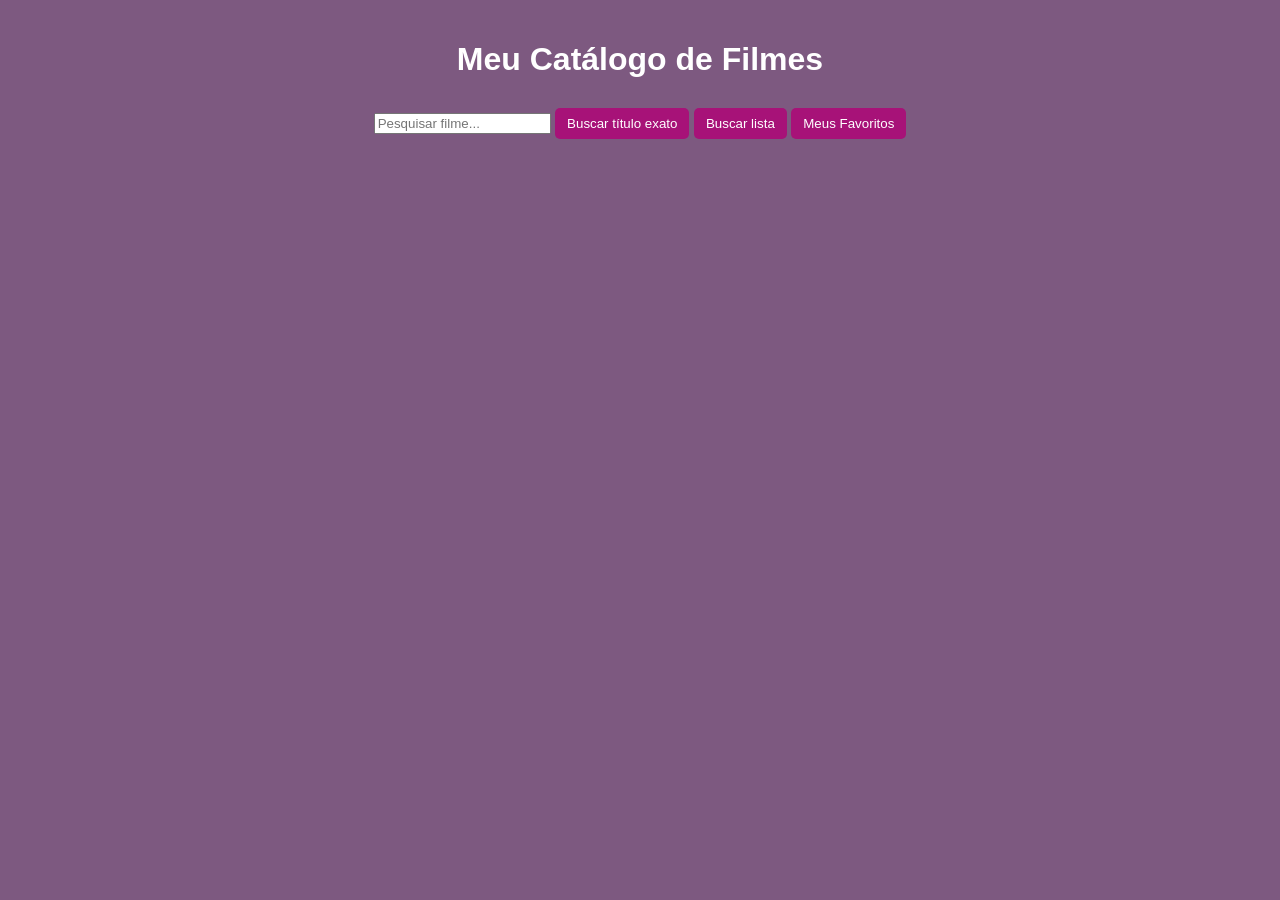
==== index.html @ ae9c6bc6 "Add files via upload" ====
<!DOCTYPE html>

<html lang="pt-BR">
<head>
  <meta charset="UTF-8">
  <title>Catálogo de Filmes</title>
  <link rel="stylesheet" href="style.css">
</head>
<body>

 <h1>Meu Catálogo de Filmes</h1>

<input type="text" id="searchInput" placeholder="Pesquisar filme...">
<button onclick="searchMovie()">Buscar título exato</button>
<button onclick="searchMovies()">Buscar lista</button/>
<button onclick="window.location.href='favoritos.html'">Meus Favoritos</button>


<div id="movieContainer"></div>
<div id="movieDetail"></div>
<div id="favoritesContainer"></div>

<script src="script.js"></script>
</body>
</html>
---- style.css ----
body {
  font-family: Arial, sans-serif;   /* Define a fonte padrão da página */
  background: #7d5980;              /* Cor de fundo roxa */
  color:#fff;                       /* Cor do texto em branco */
  margin: 0;                        /* Remove margens externas do body */
  padding: 20;                      /* Espaçamento interno (faltou px, deveria ser 20px) */
  text-align: center;               /* Centraliza textos por padrão */
  padding: 20px;                    /* Espaçamento interno corrigido */
}

h1 {
  text-align: center;               /* Centraliza o título */
  margin-bottom: 20px;              /* Espaço abaixo do título */
}

#favoritesContainer, #movieContainer {
  display: flex;                    /* Exibe os filmes em linha flexível */
  flex-wrap: wrap;                  /* Permite quebrar linha quando não couber */
  justify-content: center;          /* Centraliza os filmes no container */
}


.movie {
  background: #d480c6;              /* Fundo rosa claro para cada card */
  border-radius: 10px;              /* Bordas arredondadas */
  margin: 15px;                     /* Espaço externo entre cards */
  padding: 10px;                    /* Espaço interno do card */
  width: 220px;                     /* Largura fixa do card */
  transition: transform 0.2s;       /* Animação suave ao aplicar transform */
  position: relative;               /* Permite posicionar elementos relativos ao card */
}


.movie:hover {
  transform: scale(1.05);           /* Aumenta levemente o card ao passar o mouse */
  cursor: pointer;                  /* Mostra cursor de clique */
}

.movie img {
  width: 100%;                      /* Imagem ocupa toda a largura do card */
  border-radius: 10px;              /* Bordas arredondadas na imagem */
  cursor: pointer;                  /* Cursor de clique na imagem */
}

#movieDetails {
  background: #d480c6;              /* Fundo rosa claro para detalhes */
  border-radius: 10px;              /* Bordas arredondadas */
  margin: 15px auto;                /* Espaço externo e centralização */
  padding: 20px;                    /* Espaço interno */
  width: 80%;                       /* Ocupa 80% da largura da tela */
  max-width: 600px;                 /* Limite máximo de largura */
}

button {
  background: #a71278;              /* Fundo roxo escuro */
  color: #fff;                      /* Texto branco */
  border: none;                     /* Remove borda padrão */
  padding: 8px 12px;                /* Espaçamento interno */
  border-radius: 5px;               /* Bordas arredondadas */
  margin-top: 10px;                 /* Espaço acima do botão */
  cursor: pointer;                  /* Cursor de clique */
}


button:hover {
  background: #b33d70;              /* Muda cor ao passar o mouse */
}


/*Descrição para quando passar o mouse sobre o filme*/
.movie p {
  display: block;                   /* Exibe parágrafos normalmente */
  margin-top: 10px;                 /* Espaço acima do texto */
  font-size: 14px;                  /* Tamanho da fonte */
  color:#ccc;                       /* Cor cinza clara */
}


.movie:hover p {
  display: block;                   /* Garante que o texto apareça ao passar o mouse */
}

.rating {
  margin-top: 10px;                 /* Espaço acima da área de estrelas */
  font-size: 22px;                  /* Tamanho das estrelas */
}


.star {
  margin: 0 3px;                    /* Espaço entre estrelas */
  cursor: pointer;                  /* Cursor de clique */
  color: #ccc;                      /* Cor cinza padrão */
  transition: transform 0.2s, color 0.3s; /* Animação suave ao mudar cor/tamanho */
}


.star:hover {
  transform: scale(1.3);            /* Aumenta estrela ao passar o mouse */
  color: gold;                      /* Fica dourada no hover */
}


.star.active {
  color: gold;                      /* Estrela clicada fica dourada permanentemente */
}


/* Rodapé */
footer {
  margin-top: 40px;                 /* Espaço acima do rodapé */
  padding: 15px;                    /* Espaçamento interno */
  background: #5a3d5f;              /* Fundo roxo escuro */
  color: #fff;                      /* Texto branco */
  text-align: center;               /* Centraliza texto */
  border-radius: 10px;              /* Bordas arredondadas */
  font-size: 14px;                  /* Fonte menor */
}

.rating span {
  margin: 0 2px;                    /* Espaço entre cada estrela */
}


.titulo-favoritos {
  display: flex;                    /* Exibe título e botão lado a lado */
  justify-content: center;          /* Centraliza horizontalmente */
  align-items: center;              /* Alinha verticalmente */
  gap: 20px;                        /* Espaço entre título e botão */
}

.titulo-favoritos button {
  background: #a71278;              /* Fundo roxo escuro */
  color: #fff;                      /* Texto branco */
  border: none;                     /* Remove borda padrão */
  padding: 10px 12px;               /* Espaçamento interno */
  border-radius: 10px;              /* Bordas arredondadas */
  cursor: pointer;                  /* Cursor de clique */
  font-size: 14px;                  /* Fonte do botão */
}


.titulo-favoritos button:hover {
  background: #b33d70;              /* Cor diferente no hover */
}


.banner-titulo {
  display: flex;                    /* Exibe título e botão lado a lado */
  justify-content: center;          /* Centraliza horizontalmente */
  align-items: center;              /* Alinha verticalmente */
  gap: 20px;                        /* Espaço entre título e botão */
  background: linear-gradient(90deg, #5b1746, #eb61d4); /* Banner com gradiente */
  padding: 15px;                    /* Espaçamento interno */
  border-radius: 10px;              /* Bordas arredondadas */
  margin-bottom: 20px;              /* Espaço abaixo do banner */
  color: #ffffff;                   /* Texto branco */
}


.banner-titulo h1 {
  margin: 0;
  font-size: 45px;       /* aumenta bastante o tamanho */
  font-weight: bold;     /* deixa mais forte */
  letter-spacing: 3px;   /* espaçamento entre letras */
  text-shadow: 3px 3px 8px #1a020c; /* sombra mais marcada */
}


.banner-titulo button {
  background: #f9f9f9;                 /* Fundo botão Retornar ao inicio */
  color: #d83782;                   /* Texto roxo */
  border: none;                     /* Remove borda padrão */
  padding: 8px 12px;                /* Espaçamento interno */
  border-radius: 5px;               /* Bordas arredondadas */
  cursor: pointer;                  /* Cursor de clique */
  font-weight: bold;                /* Texto em negrito */
}


.banner-titulo button:hover {
  background: #f0f0f0;              /* Fundo cinza claro no hover */
}
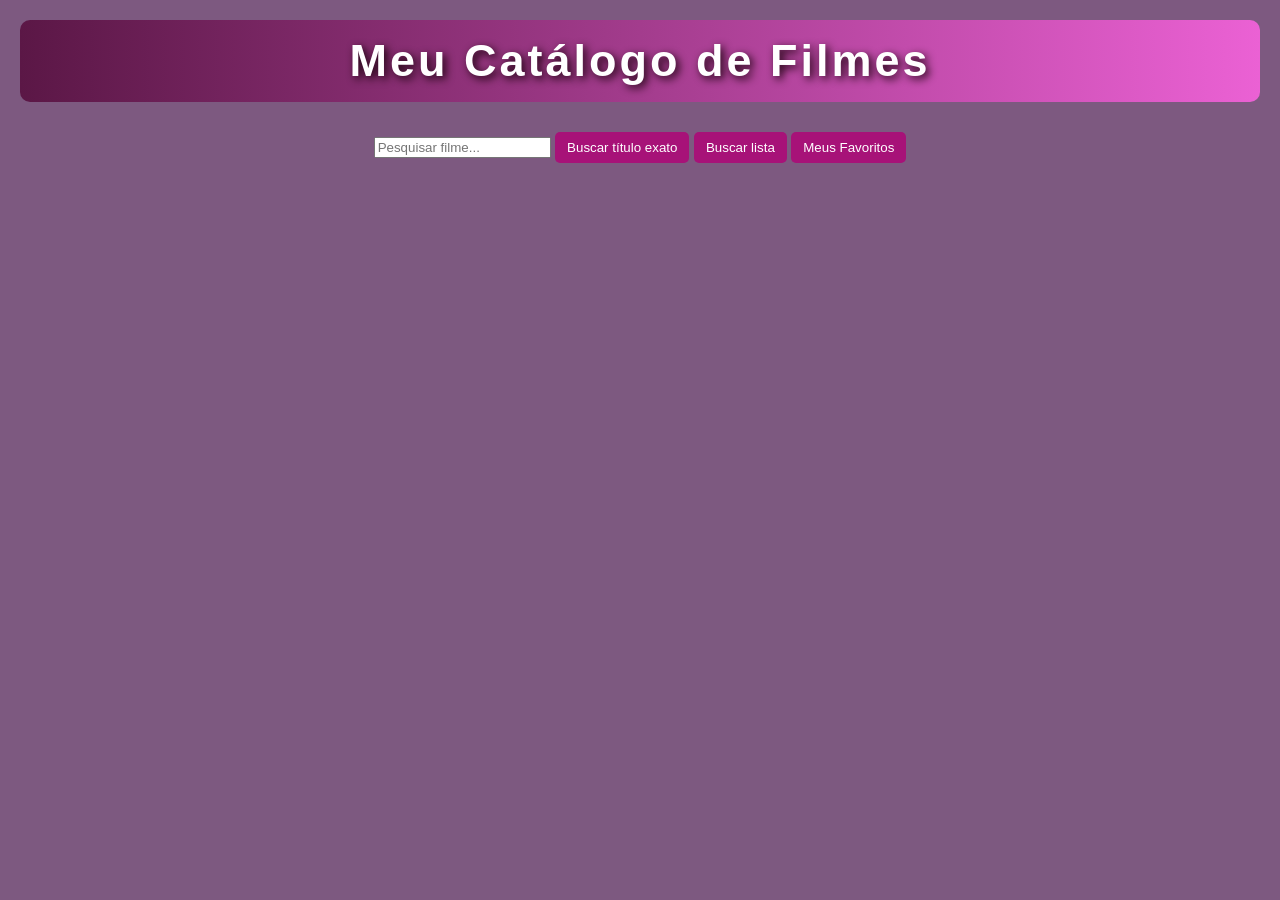
==== commit d77d1eb8: "atualização: banner do menu inicial" ====
--- a/index.html
+++ b/index.html
@@ -8,7 +8,10 @@
 </head>
 <body>
 
- <h1>Meu Catálogo de Filmes</h1>
+ <div class="banner-titulo">
+  <h1>Meu Catálogo de Filmes</h1>
+</div>
+
 
 <input type="text" id="searchInput" placeholder="Pesquisar filme...">
 <button onclick="searchMovie()">Buscar título exato</button>
